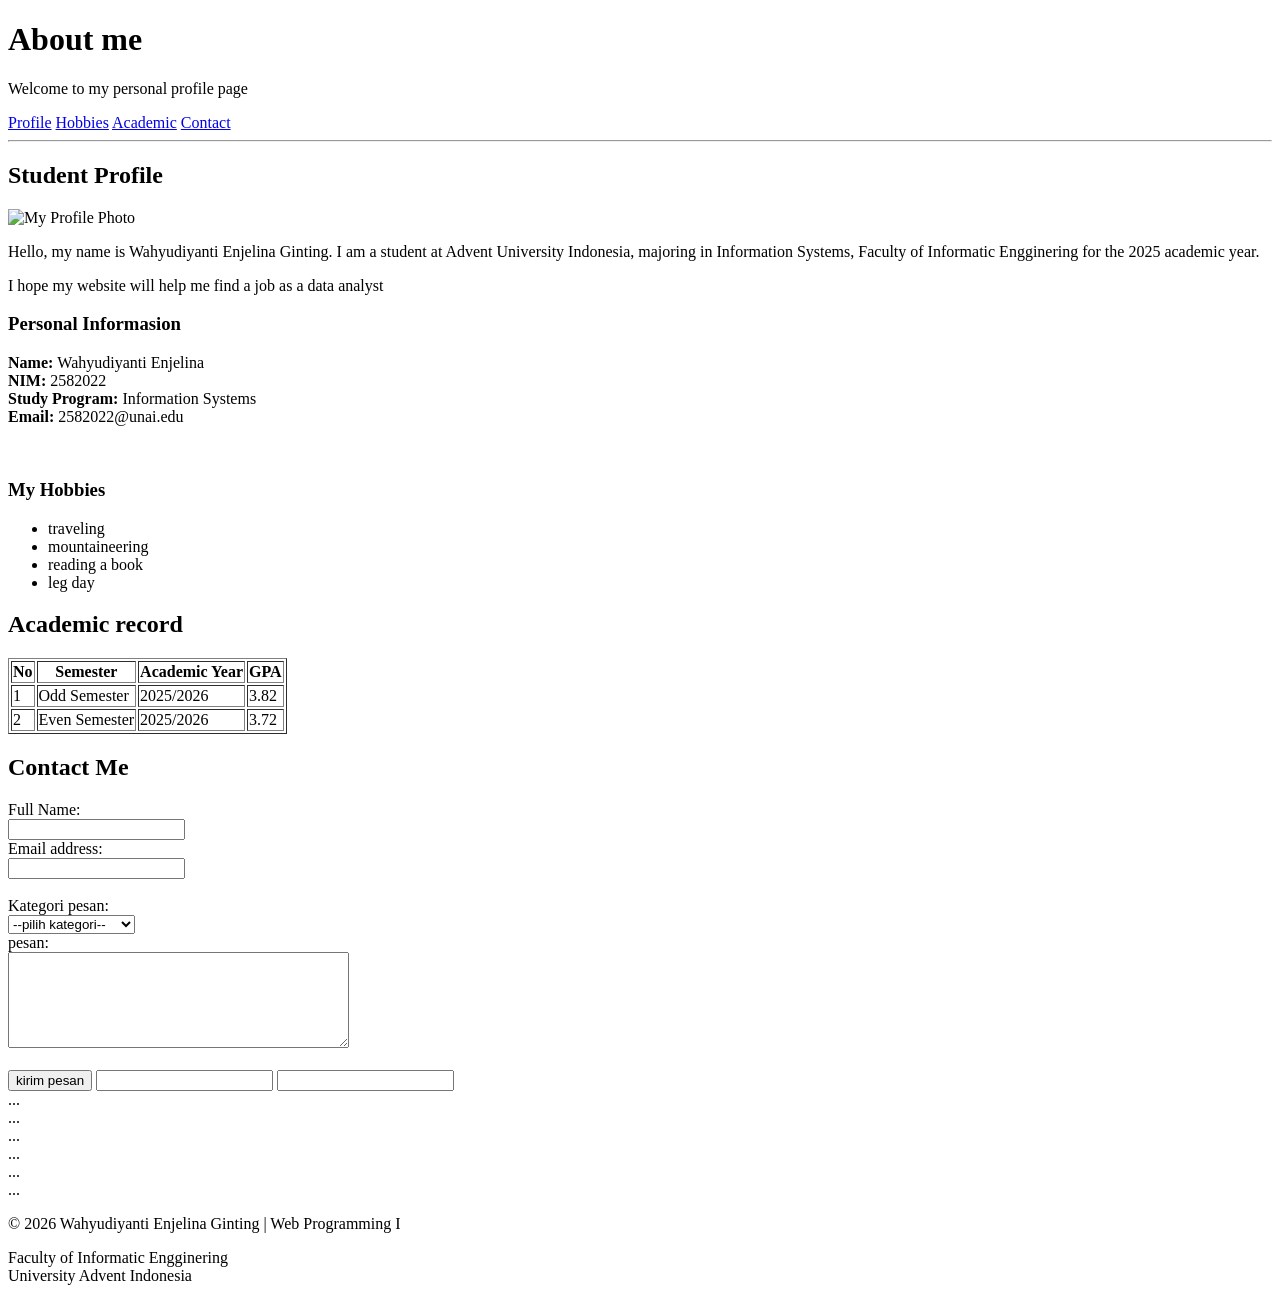
==== 16sep-AboutMe.html @ 49797aa4 "Add files via upload" ====
<!DOCTYPE html>
<html>
    <head>
        <title>About Me</title>
        <link rel="stylesheet" href="style.css">
    </head>
    <body>
        <!--HEADER-->
        <header>
        <h1>About me</h1>
        <p>Welcome to my personal profile page</p>
        </header>

        <!--NAVIGATOR: Link ke section lainnya-->
        <nav>
            <a href="#Profile">Profile</a>
            <a href="#Hobbies">Hobbies</a>
            <a href="#Academic">Academic</a>
            <a href="#Contact">Contact</a>
        </nav>
        <hr>

        <!--MAIN-->
        <main>
            <section id=" profile">
                <h2>Student Profile</h2>
                <img
                    src="https://i.ibb.co.com/N4jcxnK/enjelina-mt-lawu.jpg"
                    alt="My Profile Photo"
                    width="400"
                    height="300"
                    >
                    <br>
                    <p>
                      Hello, my name is Wahyudiyanti Enjelina Ginting. I am a student at Advent University Indonesia,
                      majoring in Information Systems, Faculty of Informatic Engginering for the 2025 academic year. 
                    </p>
                    <p>
                         I hope my website will help me find a job as a data analyst
                    </p>
                    <h3>Personal Informasion</h3>
                    <p>
                        <strong>Name: </strong>Wahyudiyanti Enjelina<br>
                         <strong>NIM: </strong>2582022<br>
                          <strong>Study Program: </strong> Information Systems<br>
                           <strong>Email: </strong>2582022@unai.edu<br>
                           <a href="mailto:2582022@unai.edu">
                           </a>

                     </p>
            </section>
            <br>
            <section id="Hobbies">
                <h3> My Hobbies</h3>
                <ul>
                    <li>traveling</li>
                    <li>mountaineering</li>
                    <li>reading a book</li>
                    <li>leg day</li>
                </ul>

            </section>
            <section id="Academic">
                <h2>Academic record</h2>
               <table border="1">
    <thead>
        <tr>
            <th>No</th>
            <th>Semester</th>
            <th>Academic Year</th>
            <th>GPA</th>
        </tr>
    </thead>

    <tbody>
        <tr>
            <td>1</td>
            <td>Odd Semester</td>
            <td>2025/2026</td>
            <td>3.82</td>
        </tr>

        <tr>
            <td>2</td>
            <td>Even Semester</td>
            <td>2025/2026</td>
            <td>3.72</td>
        </tr>
    </tbody>
</table>
            </section>
            <section id="Contact">
                <h2>Contact Me</h2>
                <form action="#" method="post">
                    <label for="Fullname">Full Name:</label><br>
                    <input type="text" id="Fullname" name="Fullname"><br>

                    <label for="Email">Email address:</label><br>
                    <input type="email" id="email" name="email"><br><br>

                    <label for="category"> Kategori pesan:</label><br>
                    <select id="category" name="category">
                        <option value="">--pilih kategori--</option>
                        <option value="academic">Akademik</option>
                        <option value="proyek">kolaborasi proyek</option>
                        <option value="general">Umum</option>
                    </select>
                </form>
            </section>
            <label for="massage">pesan:</label><br>
            <textarea id="massage" name="massage"
                        rows="6" cols="40"></textarea>
            <br><br>
            <button type="submit">kirim pesan</button>

            <!--validasi-->
            <input type="text" id="Fullname" name="Fullname"
                        minlength="3" maxlength="50" required>


            <input type="email" name="massage"
                        minlength="10" maxlength="500" required></textarea>
            
            <body>
                <header>...</header>
                <nav>...</nav>

                <main>
                    <section id="Profile">...</section>
                    <section id="Hobbies">...</section>
                    <section id="academic">...</section>
                    <section id="Contact">...</section>
                </main>

                <footer>
                    <p>&copy; 2026 Wahyudiyanti Enjelina Ginting | Web Programming I</p>
                    <p>
                        Faculty of Informatic Engginering<br>
                        University Advent Indonesia
                    </p>
                </footer>
            </body>
        </main>
    </body>
</html>
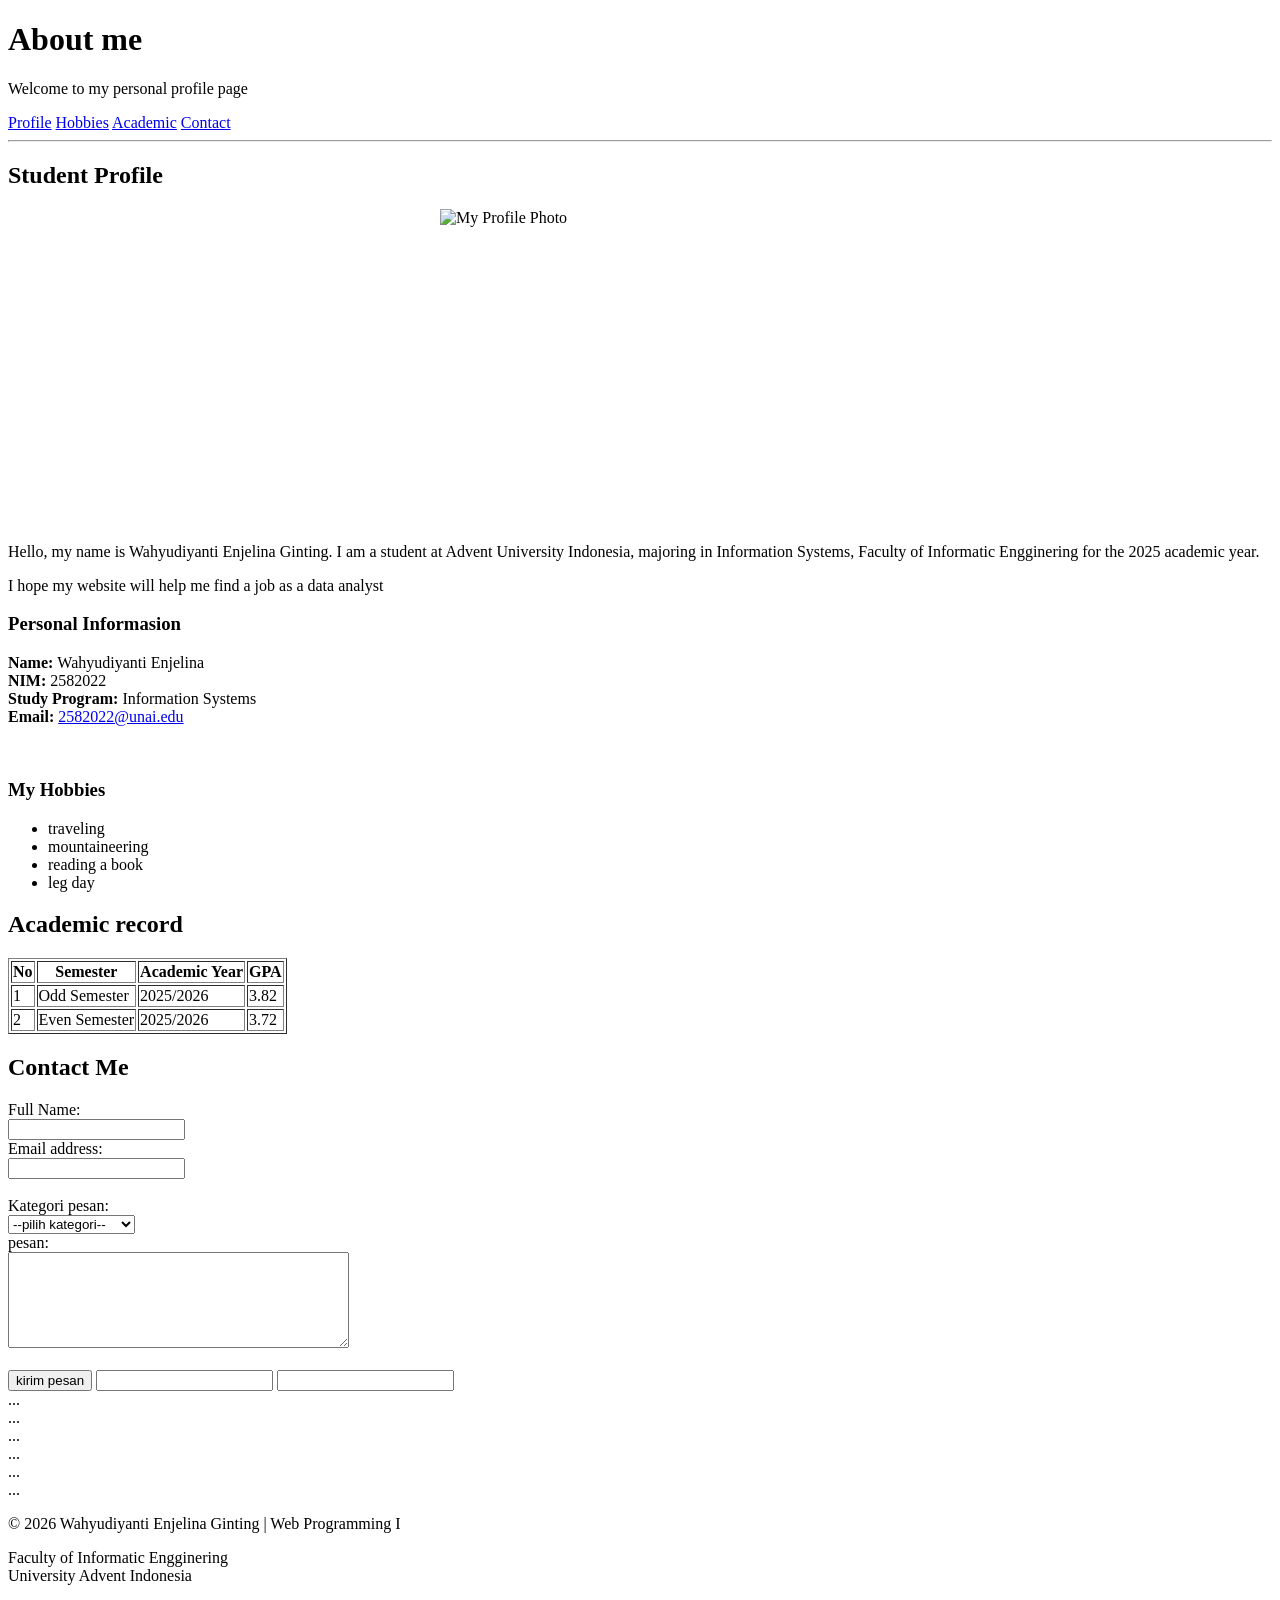
==== commit 1aa00bbb: "Update 16sep-AboutMe.html" ====
--- a/16sep-AboutMe.html
+++ b/16sep-AboutMe.html
@@ -29,6 +29,7 @@
                     alt="My Profile Photo"
                     width="400"
                     height="300"
+                    style="display: block; margin: auto;"
                     >
                     <br>
                     <p>
@@ -43,8 +44,8 @@
                         <strong>Name: </strong>Wahyudiyanti Enjelina<br>
                          <strong>NIM: </strong>2582022<br>
                           <strong>Study Program: </strong> Information Systems<br>
-                           <strong>Email: </strong>2582022@unai.edu<br>
-                           <a href="mailto:2582022@unai.edu">
+                           <strong>Email: </strong>
+                        <a href="mailto:2582022@unai.edu">2582022@unai.edu</a><br>
                            </a>
 
                      </p>
@@ -142,4 +143,4 @@
             </body>
         </main>
     </body>
-</html>+</html>
